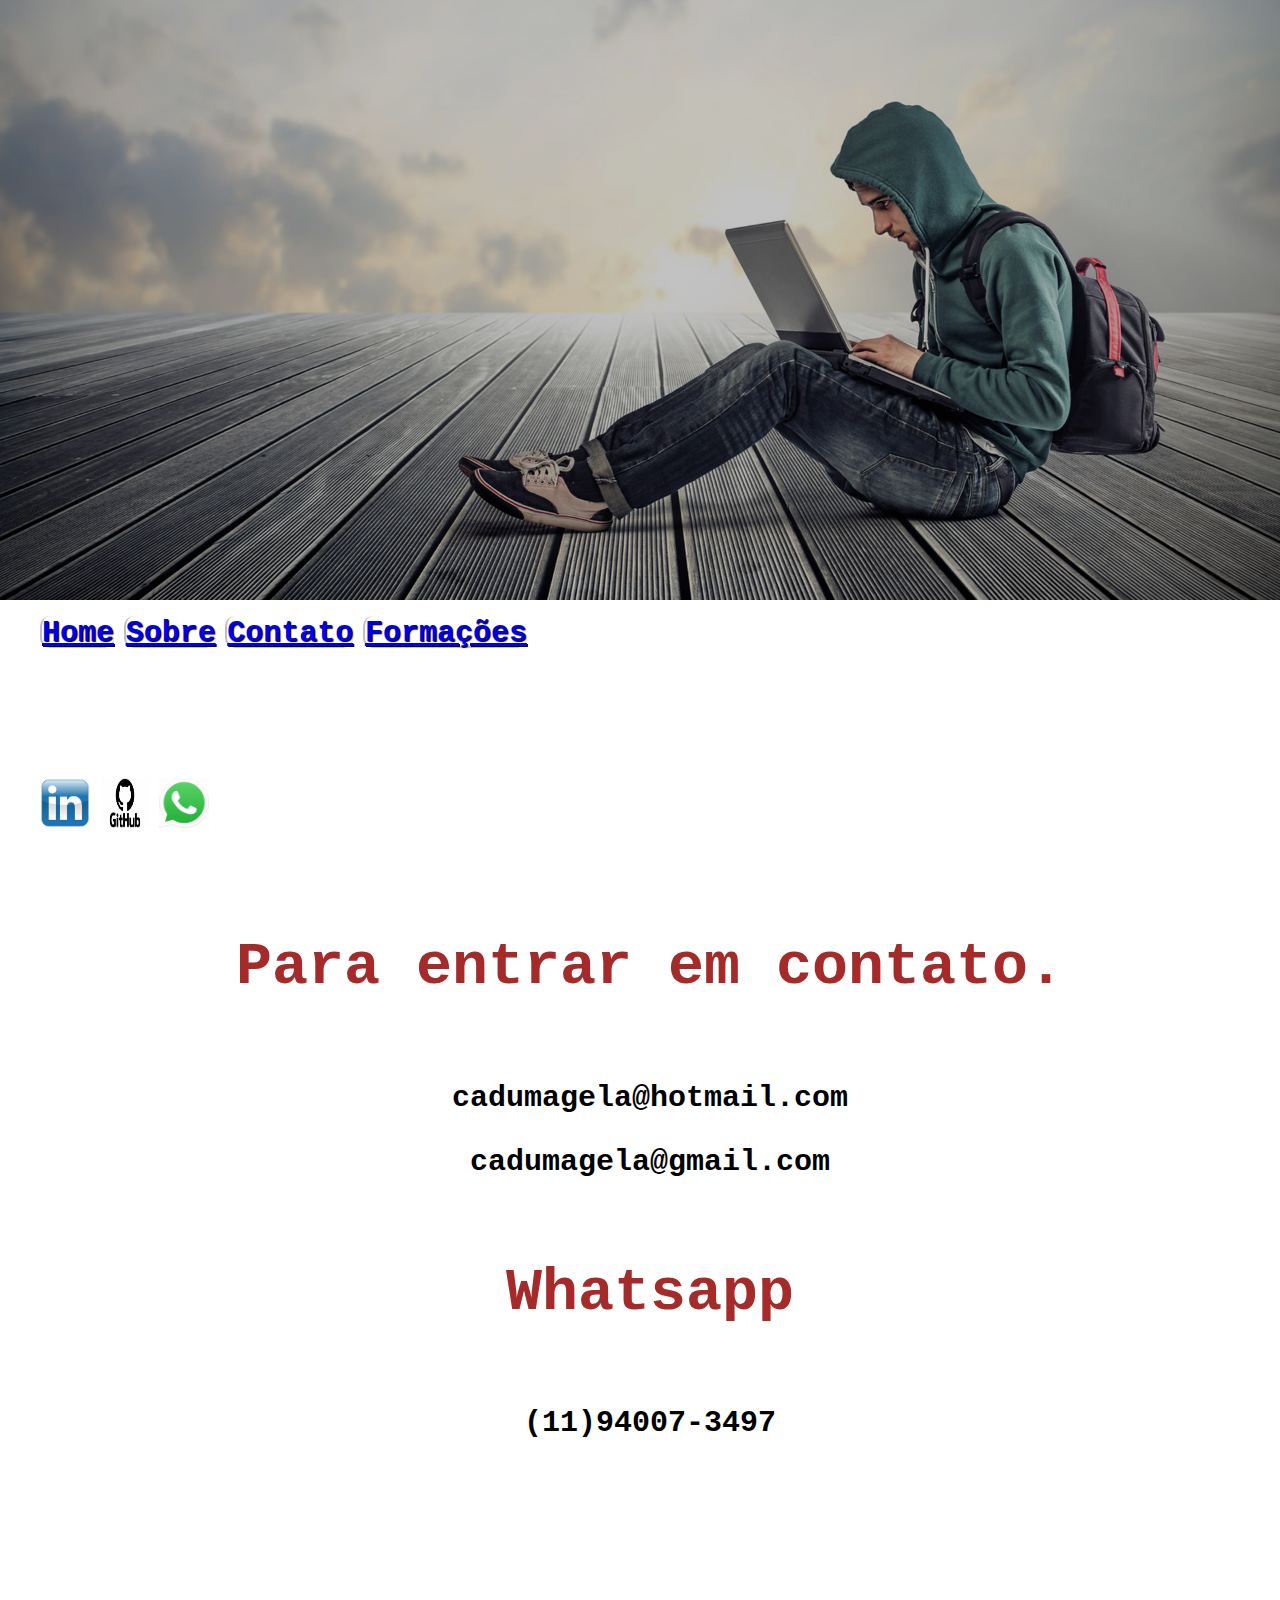
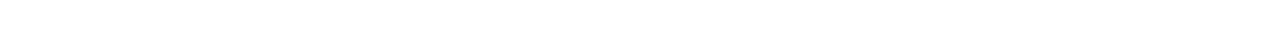
==== contato.html @ dd683b8e "3.4150" ====
<!DOCTYPE html>
<html lang="pt-br">
<head>
    <meta charset="UTF-8">
    <meta http-equiv="X-UA-Compatible" content="IE=edge">
    <meta name="viewport" content="width=device-width, initial-scale=1.0">
    <link rel="stylesheet" href="style.css">
    <title>Portifólio</title>   
  
  </head>
 
  

  <div class="banner"></div>
   
  
  <div class="nav1-contato">    
    <ul>
      <b>
        <li><a href="index.html">Home</a></li>
        <li><a href="sobre.html">Sobre</a></li>
        <li><a href="contato.html">Contato</a></li>
        <li><a href="formacao.html">Formações</a></li> </b>
      </ul>



</div>
      
       <body>

        <main>
          <div class="redessociais">
            <ul class="redes">
          <li class="redes"><a href="https://www.linkedin.com/in/carlos-eduardo-magela-952415b6/" class="redes-redes"><img src="img/linkedin.jfif" alt=""></a></li>
          <li><a href="https://github.com/carlosmagela" class="btn"><img src="img/th.jfif" alt="gitguh" class="redes-redes"></a></li>
          <li><a href="http://api.whatsapp.com/send?1=pt_BR&phone=5511940073497" class="redes-redes"><img src="img/zap.jfif" alt=""></a></li>
      </ul>     
     </div>
  
     
        <article class="hero-content-contato">
            <h4>Para entrar em contato.</h4>
            <b>
            <P>cadumagela@hotmail.com</P>
            <P>cadumagela@gmail.com</P>

            <h4>Whatsapp</h4>
            <p>(11)94007-3497</p>

          </b>
        </article>
        </main>


      </body>

  
</html>
---- style.css ----
body{
    margin:0;
    padding: 0;
    min-width: 300px;
    max-width:1440px;
    font-family: 'Courier New', Courier, monospace;
    background-color:white;
    
}

main{
    margin:0;
    padding: 0;
    margin-top: 60px;
    margin-right:0;
    margin-left: 0;
    min-width:200px;
    max-width:1440px;
  
}

    
.hero-content {
    margin:0;
    padding: 0;
    margin-top: 100px;
    margin-left:110px;
    margin-right:0;
    min-width:220px;
    max-width:1040px ;
    height: 1200px;
    text-align: center;
 
  
   }

   .hero-content-sobre{
    margin:0;
    padding: 0;
    margin-top: 100px;
    margin-left:20px;
    margin-right:0;
    min-width:220px;
    max-width:1440px ;
    height:1000px;
    text-align: center;
    margin-bottom: 40px;
 
  
   }

   .hero-content-contato{
    margin:0;
    padding: 0;
    margin-top: 100px;
    margin-left:20px;
    margin-right:0;
    min-width:220px;
    max-width:1440px ;
    height: 700px;
    text-align: center;
 
  
   }


       
.hero-content-formacao {
    margin:0;
    padding: 0;
    margin-top: 100px;
    margin-left:20px;
    margin-right:0;
    min-width:220px;
    max-width:1440px ;
    height: 300px;
    text-align: center;
 
  
   }

   .c li{
display: inline-block;
position: relative;
width: 300px;
height: 300px;
margin-top: 0;

   }
.tabela{
    margin-left: 250px;
}

 td{
    margin-left:250px;
    width: 150px;
    border: 2px solid black;
}

.tabela p{
    font-size: 30px;
}
.banner{
margin:0;
padding: 0;
max-width:1440px ;
min-width:340px;
height: 600px;
margin-bottom:0px;
background-image:url('img/bg-3.jpg');
background-size: cover;
background-position:right center;

}

.titulo h1{
    min-width:320px;
    max-width:440px;
    margin-top: -300px;
    font-size: 70px;
    margin-left: 630px;
    color: white;
    font-style: italic;
    padding:20;
    text-shadow: 2px 4px 4px black;
}
.nome h1{
    min-width:320px;
    max-width:740px;
    margin-top: -500px;
    font-size: 80px;
    margin-left:100px;
    color: white;
    font-style: italic;
    padding:20;
    text-shadow: 2px 4px 4px black;
}
h4{
    margin-left:0px;
    font-size: 60px;
    text-shadow: 2px 2px px black;
    color:brown;
  
    
}
p{
    font-size: 30px;
}
.nav1{
    margin-left: 430px;
}



.nav1 li{
    
    min-width:10px;
    max-width: 580px;
    margin-top: 300px;
   
    height:20px;
    align-items: center;
    font-size: 30px;
    font-family:'Courier New', Courier, monospace ;
    display:inline-block;   
    position:relative;
    text-shadow: 2px 2px 2px black ;
    position:relative;
   
}


.nav2 li{
    
    min-width:10px;
    max-width: 580px;
    margin-top: 300px;
   
    height:20px;
    align-items: center;
    font-size: 30px;
    font-family:'Courier New', Courier, monospace ;
    display:inline-block;   
    position:relative;
    text-shadow: 2px 2px 2px black ;
    position:relative;
   
}
    


.nav3 li{
    
    min-width:10px;
    max-width: 580px;
    margin-top: 300px;
   
    height:20px;
    align-items: center;
    font-size: 30px;
    font-family:'Courier New', Courier, monospace ;
    display:inline-block;   
    position:relative;
    text-shadow: 2px 2px 2px black ;
    position:relative;
   
}

.nav1-contato li{
    
    min-width:10px;
    max-width: 580px;
    margin-top:0px;
    margin-left:0;
    height:30px;
    font-size: 30px;
    font-family:'Courier New', Courier, monospace ;
    display:inline-block;   
    position:relative;
    border-left:2px solid #c0c0c0;
    border-bottom:2px solid #c0c0c0 ;
    border-radius: 10px;
    text-shadow: 1px 1px 1px black ;

}
.nav1-sobre li{
    
    min-width:10px;
    max-width: 580px;
    margin-top:0px;
    margin-left:0;
    height:30px;
    font-size: 30px;
    font-family:'Courier New', Courier, monospace ;
    display:inline-block;   
    position:relative;
    border-left:2px solid #c0c0c0;
    border-bottom:2px solid #c0c0c0 ;
    border-radius: 10px;
    text-shadow: 1px 1px 1px black ;
}
.nav1-formacao li{
    
    min-width:10px;
    max-width: 580px;
    margin-top:0px;
    margin-left:0;
    height:30px;
    font-size: 30px;
    font-family:'Courier New', Courier, monospace ;
    display:inline-block;   
    position:relative;
    border-left:2px solid #c0c0c0;
    border-bottom:2px solid #c0c0c0 ;
    border-radius: 10px;
    text-shadow: 1px 1px 1px black ;
}
.redessociais li{
    display:inline-block;
    width: 50px;
    height: 30px;
    
   }



.redessociais img{
width: 50px;
height: 50px;
display: inline-block;
}



.nav1 a:link{
    margin: 0;
    text-decoration: none;
    font-style:oblique;
    font-size: 50px;
    display:inline-block;
    margin-left:0;
    border-bottom:3px solid black ;
    border-left: 3px solid black;
    border-radius: 25px;
   }

   a:hover{
    text-transform: uppercase;
    color: green;
   }

.hero-content h1{
    min-width:320px;
    max-width: 1440px;
    margin-top: 40px;
    padding:40px;
    text-shadow: 2px 4px 4px black;
    
}

.hero-content-sobre p{
    
    font-size: 20px;
    font-family: 'Courier New', Courier, monospace;
    font-style:inherit;
    
}

li{
margin-top:70px;
list-style-type: none;

}


/*
.hero-final{
    margin: 0;
    padding: 0;
    margin-left: 290px;
    padding: 20px ;
    font-size: 25px;
    text-align: justify;
    max-width: 700px;
    min-width:320px;
    height: 300px;
    


}*/



.rodape{
    margin-bottom:0;
    width:auto;
    height: 60px;
    background-color:rgba(0, 0, 0, 0.7);
    text-align: center;
    margin-top:auto;
    margin-left: 0px;
    padding: 15px;
    opacity: .8;
}

.rodape-formacao{
    margin-bottom:0;
    width:auto;
    height: 60px;
    background-color:rgba(0, 0, 0, 0.7);
    text-align: center;
    margin-top:1400px ;
    margin-left: 0px;
    padding: 15px;
    opacity: .8;
}


#container{
    margin: auto;
    display:flexbox;
    min-width:320px ;
    max-width: 800px;
    flex-wrap: wrap;
 
    

}

#container{
  
    margin: auto;
    display: flex;
    background-size: cover;
    background-position:right center ;
    gap:85px;
    margin-left:350px ;
    align-content: stretch;
    min-width: 35px;
    max-width: 600px;
    min-height: 35px;
    max-height: 600px;

}

#container img{
 
    min-width: 60px;
    max-width: 220px;
    min-height: 40px;
    max-height: 200px;
    border: 2px solid black;

}

#content-final{
    text-align: center;
    font-size:1.5em;
    margin-top: 130px;

}


@media (min-width: 900px) {
   
    }
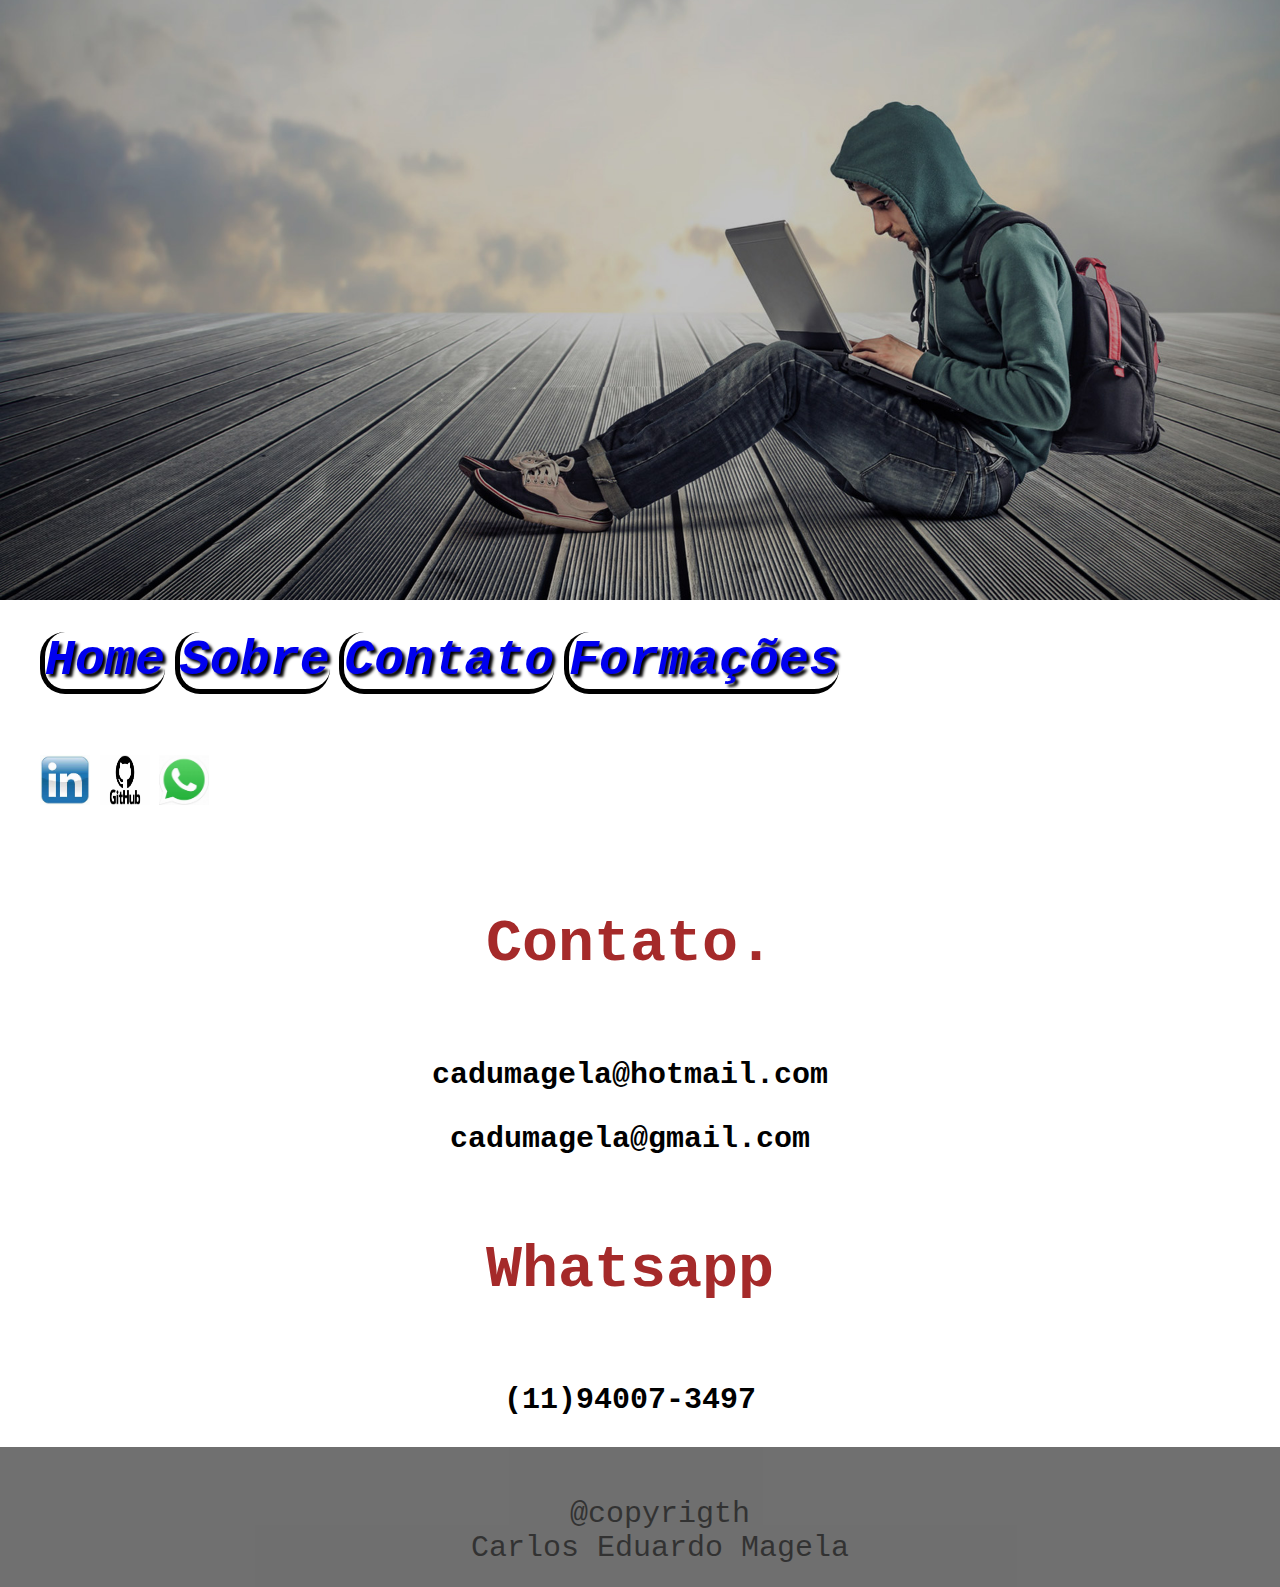
==== commit 41eae1e6: "Add files via upload" ====
--- a/contato.html
+++ b/contato.html
@@ -1,59 +1,61 @@
-<!DOCTYPE html>
-<html lang="pt-br">
-<head>
-    <meta charset="UTF-8">
-    <meta http-equiv="X-UA-Compatible" content="IE=edge">
-    <meta name="viewport" content="width=device-width, initial-scale=1.0">
-    <link rel="stylesheet" href="style.css">
-    <title>Portifólio</title>   
-  
-  </head>
- 
-  
-
-  <div class="banner"></div>
-   
-  
-  <div class="nav1-contato">    
-    <ul>
-      <b>
-        <li><a href="index.html">Home</a></li>
-        <li><a href="sobre.html">Sobre</a></li>
-        <li><a href="contato.html">Contato</a></li>
-        <li><a href="formacao.html">Formações</a></li> </b>
-      </ul>
-
-
-
-</div>
-      
-       <body>
-
-        <main>
-          <div class="redessociais">
-            <ul class="redes">
-          <li class="redes"><a href="https://www.linkedin.com/in/carlos-eduardo-magela-952415b6/" class="redes-redes"><img src="img/linkedin.jfif" alt=""></a></li>
-          <li><a href="https://github.com/carlosmagela" class="btn"><img src="img/th.jfif" alt="gitguh" class="redes-redes"></a></li>
-          <li><a href="http://api.whatsapp.com/send?1=pt_BR&phone=5511940073497" class="redes-redes"><img src="img/zap.jfif" alt=""></a></li>
-      </ul>     
-     </div>
-  
-     
-        <article class="hero-content-contato">
-            <h4>Para entrar em contato.</h4>
-            <b>
-            <P>cadumagela@hotmail.com</P>
-            <P>cadumagela@gmail.com</P>
-
-            <h4>Whatsapp</h4>
-            <p>(11)94007-3497</p>
-
-          </b>
-        </article>
-        </main>
-
-
-      </body>
-
-  
+<!DOCTYPE html>
+<html lang="pt-br">
+<head>
+    <meta charset="UTF-8">
+    <meta http-equiv="X-UA-Compatible" content="IE=edge">
+    <meta name="viewport" content="width=device-width, initial-scale=1.0">
+    <link rel="stylesheet" href="style.css">
+    <title>Portifólio</title>   
+  
+  </head>
+  <header class="banner" >
+    </header>
+  
+  <div class="nav1-contato">    
+    <ul>
+      <b>
+        <li><a href="index.html">Home</a></li>
+        <li><a href="sobre.html">Sobre</a></li>
+        <li><a href="contato.html">Contato</a></li>
+        <li><a href="formacao.html">Formações</a></li> </b>
+      </ul>
+
+
+
+</div>
+      
+       <body>
+
+        <main>
+          <div class="redessociais">
+            <ul class="redes">
+          <li class="redes"><a href="https://www.linkedin.com/in/carlos-eduardo-magela-952415b6/" class="redes-redes"><img src="img/linkedin.jfif" alt=""></a></li>
+          <li><a href="https://github.com/carlosmagela" class="btn"><img src="img/th.jfif" alt="gitguh" class="redes-redes"></a></li>
+          <li><a href="http://api.whatsapp.com/send?1=pt_BR&phone=5511940073497" class="redes-redes"><img src="img/zap.jfif" alt=""></a></li>
+      </ul>     
+     </div>
+  
+     
+        <article class="hero-content-contato">
+            <h4>Contato.</h4>
+            <b>
+            <p>cadumagela@hotmail.com</p>
+            <p>cadumagela@gmail.com</p>
+
+            <h4>Whatsapp</h4>
+            <p>(11)94007-3497</p>
+
+          </b>
+        </article>
+        </main>
+
+
+      </body>
+      <footer class="rodape">
+        <p>@copyrigth <br>Carlos Eduardo Magela</p>
+
+        
+        </footer>
+           
+  
 </html>--- a/style.css
+++ b/style.css
@@ -1,406 +1,605 @@
-body{
-    margin:0;
-    padding: 0;
-    min-width: 300px;
-    max-width:1440px;
-    font-family: 'Courier New', Courier, monospace;
-    background-color:white;
-    
-}
-
-main{
-    margin:0;
-    padding: 0;
-    margin-top: 60px;
-    margin-right:0;
-    margin-left: 0;
-    min-width:200px;
-    max-width:1440px;
-  
-}
-
-    
-.hero-content {
-    margin:0;
-    padding: 0;
-    margin-top: 100px;
-    margin-left:110px;
-    margin-right:0;
-    min-width:220px;
-    max-width:1040px ;
-    height: 1200px;
-    text-align: center;
- 
-  
-   }
-
-   .hero-content-sobre{
-    margin:0;
-    padding: 0;
-    margin-top: 100px;
-    margin-left:20px;
-    margin-right:0;
-    min-width:220px;
-    max-width:1440px ;
-    height:1000px;
-    text-align: center;
-    margin-bottom: 40px;
- 
-  
-   }
-
-   .hero-content-contato{
-    margin:0;
-    padding: 0;
-    margin-top: 100px;
-    margin-left:20px;
-    margin-right:0;
-    min-width:220px;
-    max-width:1440px ;
-    height: 700px;
-    text-align: center;
- 
-  
-   }
-
-
-       
-.hero-content-formacao {
-    margin:0;
-    padding: 0;
-    margin-top: 100px;
-    margin-left:20px;
-    margin-right:0;
-    min-width:220px;
-    max-width:1440px ;
-    height: 300px;
-    text-align: center;
- 
-  
-   }
-
-   .c li{
-display: inline-block;
-position: relative;
-width: 300px;
-height: 300px;
-margin-top: 0;
-
-   }
-.tabela{
-    margin-left: 250px;
-}
-
- td{
-    margin-left:250px;
-    width: 150px;
-    border: 2px solid black;
-}
-
-.tabela p{
-    font-size: 30px;
-}
-.banner{
-margin:0;
-padding: 0;
-max-width:1440px ;
-min-width:340px;
-height: 600px;
-margin-bottom:0px;
-background-image:url('img/bg-3.jpg');
-background-size: cover;
-background-position:right center;
-
-}
-
-.titulo h1{
-    min-width:320px;
-    max-width:440px;
-    margin-top: -300px;
-    font-size: 70px;
-    margin-left: 630px;
-    color: white;
-    font-style: italic;
-    padding:20;
-    text-shadow: 2px 4px 4px black;
-}
-.nome h1{
-    min-width:320px;
-    max-width:740px;
-    margin-top: -500px;
-    font-size: 80px;
-    margin-left:100px;
-    color: white;
-    font-style: italic;
-    padding:20;
-    text-shadow: 2px 4px 4px black;
-}
-h4{
-    margin-left:0px;
-    font-size: 60px;
-    text-shadow: 2px 2px px black;
-    color:brown;
-  
-    
-}
-p{
-    font-size: 30px;
-}
-.nav1{
-    margin-left: 430px;
-}
-
-
-
-.nav1 li{
-    
-    min-width:10px;
-    max-width: 580px;
-    margin-top: 300px;
-   
-    height:20px;
-    align-items: center;
-    font-size: 30px;
-    font-family:'Courier New', Courier, monospace ;
-    display:inline-block;   
-    position:relative;
-    text-shadow: 2px 2px 2px black ;
-    position:relative;
-   
-}
-
-
-.nav2 li{
-    
-    min-width:10px;
-    max-width: 580px;
-    margin-top: 300px;
-   
-    height:20px;
-    align-items: center;
-    font-size: 30px;
-    font-family:'Courier New', Courier, monospace ;
-    display:inline-block;   
-    position:relative;
-    text-shadow: 2px 2px 2px black ;
-    position:relative;
-   
-}
-    
-
-
-.nav3 li{
-    
-    min-width:10px;
-    max-width: 580px;
-    margin-top: 300px;
-   
-    height:20px;
-    align-items: center;
-    font-size: 30px;
-    font-family:'Courier New', Courier, monospace ;
-    display:inline-block;   
-    position:relative;
-    text-shadow: 2px 2px 2px black ;
-    position:relative;
-   
-}
-
-.nav1-contato li{
-    
-    min-width:10px;
-    max-width: 580px;
-    margin-top:0px;
-    margin-left:0;
-    height:30px;
-    font-size: 30px;
-    font-family:'Courier New', Courier, monospace ;
-    display:inline-block;   
-    position:relative;
-    border-left:2px solid #c0c0c0;
-    border-bottom:2px solid #c0c0c0 ;
-    border-radius: 10px;
-    text-shadow: 1px 1px 1px black ;
-
-}
-.nav1-sobre li{
-    
-    min-width:10px;
-    max-width: 580px;
-    margin-top:0px;
-    margin-left:0;
-    height:30px;
-    font-size: 30px;
-    font-family:'Courier New', Courier, monospace ;
-    display:inline-block;   
-    position:relative;
-    border-left:2px solid #c0c0c0;
-    border-bottom:2px solid #c0c0c0 ;
-    border-radius: 10px;
-    text-shadow: 1px 1px 1px black ;
-}
-.nav1-formacao li{
-    
-    min-width:10px;
-    max-width: 580px;
-    margin-top:0px;
-    margin-left:0;
-    height:30px;
-    font-size: 30px;
-    font-family:'Courier New', Courier, monospace ;
-    display:inline-block;   
-    position:relative;
-    border-left:2px solid #c0c0c0;
-    border-bottom:2px solid #c0c0c0 ;
-    border-radius: 10px;
-    text-shadow: 1px 1px 1px black ;
-}
-.redessociais li{
-    display:inline-block;
-    width: 50px;
-    height: 30px;
-    
-   }
-
-
-
-.redessociais img{
-width: 50px;
-height: 50px;
-display: inline-block;
-}
-
-
-
-.nav1 a:link{
-    margin: 0;
-    text-decoration: none;
-    font-style:oblique;
-    font-size: 50px;
-    display:inline-block;
-    margin-left:0;
-    border-bottom:3px solid black ;
-    border-left: 3px solid black;
-    border-radius: 25px;
-   }
-
-   a:hover{
-    text-transform: uppercase;
-    color: green;
-   }
-
-.hero-content h1{
-    min-width:320px;
-    max-width: 1440px;
-    margin-top: 40px;
-    padding:40px;
-    text-shadow: 2px 4px 4px black;
-    
-}
-
-.hero-content-sobre p{
-    
-    font-size: 20px;
-    font-family: 'Courier New', Courier, monospace;
-    font-style:inherit;
-    
-}
-
-li{
-margin-top:70px;
-list-style-type: none;
-
-}
-
-
-/*
-.hero-final{
-    margin: 0;
-    padding: 0;
-    margin-left: 290px;
-    padding: 20px ;
-    font-size: 25px;
-    text-align: justify;
-    max-width: 700px;
-    min-width:320px;
-    height: 300px;
-    
-
-
-}*/
-
-
-
-.rodape{
-    margin-bottom:0;
-    width:auto;
-    height: 60px;
-    background-color:rgba(0, 0, 0, 0.7);
-    text-align: center;
-    margin-top:auto;
-    margin-left: 0px;
-    padding: 15px;
-    opacity: .8;
-}
-
-.rodape-formacao{
-    margin-bottom:0;
-    width:auto;
-    height: 60px;
-    background-color:rgba(0, 0, 0, 0.7);
-    text-align: center;
-    margin-top:1400px ;
-    margin-left: 0px;
-    padding: 15px;
-    opacity: .8;
-}
-
-
-#container{
-    margin: auto;
-    display:flexbox;
-    min-width:320px ;
-    max-width: 800px;
-    flex-wrap: wrap;
- 
-    
-
-}
-
-#container{
-  
-    margin: auto;
-    display: flex;
-    background-size: cover;
-    background-position:right center ;
-    gap:85px;
-    margin-left:350px ;
-    align-content: stretch;
-    min-width: 35px;
-    max-width: 600px;
-    min-height: 35px;
-    max-height: 600px;
-
-}
-
-#container img{
- 
-    min-width: 60px;
-    max-width: 220px;
-    min-height: 40px;
-    max-height: 200px;
-    border: 2px solid black;
-
-}
-
-#content-final{
-    text-align: center;
-    font-size:1.5em;
-    margin-top: 130px;
-
-}
-
-
-@media (min-width: 900px) {
-   
-    }
+body{
+    margin:0;
+    padding: 0;
+    min-width: 360px;
+    width:100%;
+    max-width: 1440px;
+    font-family: 'Courier New', Courier, monospace;
+    background-color:white;
+    
+}
+
+main{
+    margin:0;
+    padding: 0;
+    margin-top: 60px;
+    margin-right:0;
+    margin-left: 0;
+    min-width:360px;
+    width:100%;
+  
+}
+
+    
+.hero-content {
+    margin:0;
+    padding: 0;
+    margin-top: 100px;
+    margin-left:110px;
+    margin-right:0;
+    min-width:360px;
+    max-width:1040px ;
+    height:auto;
+    text-align: center;
+ 
+  
+   }
+
+   .hero-content-sobre{
+    margin:0;
+    padding: 0;
+    margin-top: 100px;
+    margin-left:20px;
+    margin-right:0;
+    min-width:360px;
+    max-width:1040px ;
+    height:auto;
+    text-align: center;
+    margin-bottom: 40px;
+ 
+  
+   }
+
+   .hero-content-contato{
+    margin:0;
+    padding: 0;
+    margin-top: 100px;
+    margin-left:110px;
+ 
+    min-width:360px;
+    max-width:1040px ;
+    height:auto;
+    text-align: center;
+  
+   }
+
+   .hero-content-formacao{
+    margin:0;
+    padding: 0;
+    margin-top: 100px;
+    margin-left:240px;
+    min-width:360px;
+    max-width:1040px ;
+    height: auto;
+    text-align: center;
+ 
+  
+   }
+
+
+.tabela{
+    margin-left:0px;
+}
+
+ td{
+    margin-left:250px;
+    width: 150px;
+    border: 2px solid black;
+}
+
+.tabela p{
+    font-size: 30px;
+    font-style: bolder;
+}
+.banner{
+margin:0;
+padding: 0;
+max-width:1440px;
+min-width:360px;
+height: 600px;
+margin-bottom:0;
+background-image:url('img/bg-3.jpg');
+background-size: cover;
+background-position:center;
+
+}
+.banner-formacao{
+    margin:0;
+    padding: 0;
+    max-width:1440px;
+    min-width:360px;
+    height: 600px;
+    margin-bottom:0;
+    background-image:url('img/bg-3.jpg');
+    background-size: cover;
+    background-position:center;
+    
+    }
+.titulo h1{
+    min-width:320px;
+    max-width:350px;
+    margin-top:-100px;
+    font-size: 40px;
+    margin-left:30px;
+    color: white;
+    font-style: italic;
+    padding:20;
+    text-shadow: 2px 4px 4px black;
+}
+.nome h1{
+    min-width:320px;
+    max-width:740px;
+    margin-top: -500px;
+    font-size: 50px;
+    margin-left:30px;
+    color: white;
+    font-style: italic;
+    padding:20;
+    text-shadow: 2px 4px 4px black;
+}
+h4{
+    margin-left:0px;
+    font-size: 60px;
+    text-shadow: 2px 2px px black;
+    color:brown;
+  
+    
+}
+p{
+    font-size: 30px;
+}
+.nav1 {
+    margin-left:30px;
+    margin-top: 500px;
+}
+
+
+
+.nav1 li{
+    min-width:10px;
+    max-width: 380px;
+    margin-top: 350px;
+    height:20px;
+    align-items:left;
+    font-size: 70px;
+    font-family:'Courier New', Courier, monospace ;
+    display:inline;   
+    position:relative;
+    text-shadow: 3px 3px 3px black ;
+   
+   }
+
+   
+
+
+
+.nav1 a:link{
+    margin: 0;
+    text-decoration: none;
+    font-style:oblique;
+    font-size: 50px;
+    display:inline-block;
+    margin-left:0;
+    border-bottom:5px solid black ;
+    border-left: 5px solid black;
+    border-radius: 25px;
+    text-shadow: 2px 2px 2px solid black;
+
+   }
+
+
+   .nav1-sobre li{
+    
+    min-width:10px;
+    max-width: 380px;
+    margin-top: 350px;
+    height:20px;
+    align-items:left;
+    font-size: 70px;
+    font-family:'Courier New', Courier, monospace ;
+    display:inline;   
+    position:relative;
+    text-shadow: 3px 3px 3px black ;
+   }
+
+.nav1-sobre a:link{
+    margin: 0;
+    text-decoration: none;
+    font-style:oblique;
+    font-size: 50px;
+    display:inline-block;
+    margin-left:0;
+    border-bottom:5px solid black ;
+    border-left: 5px solid black;
+    border-radius: 25px;
+    text-shadow: 2px 2px 2px solid black;
+   }
+
+
+
+.nav1-contato li{
+    
+    min-width:10px;
+    max-width: 380px;
+    margin-top: 350px;
+    height:20px;
+    align-items:left;
+    font-size: 70px;
+    font-family:'Courier New', Courier, monospace ;
+    display:inline;   
+    position:relative;
+    text-shadow: 3px 3px 3px black ;
+   }
+    
+   
+
+
+.nav1-contato a:link{
+    margin: 0;
+    text-decoration: none;
+    font-style:oblique;
+    font-size: 50px;
+    display:inline-block;
+    margin-left:0;
+    border-bottom:5px solid black ;
+    border-left: 5px solid black;
+    border-radius: 25px;
+    text-shadow: 2px 2px 2px solid black;
+   }
+
+   .nav1-formacao li{
+    margin-right:0;
+    min-width:10px;
+    max-width: 380px;
+    margin-top: 350px;
+    height:20px;
+    align-items:left;
+    font-size: 70px;
+    font-family:'Courier New', Courier, monospace ;
+    display:inline;   
+    position:relative;
+    text-shadow: 3px 3px 3px black ;
+    }
+
+
+
+.nav1-formacao a:link{
+    margin: 0;
+    text-decoration: none;
+    font-style:oblique;
+    font-size: 50px;
+    display:inline-block;
+    margin-left:0;
+    border-bottom:5px solid black ;
+    border-left: 5px solid black;
+    border-radius: 25px;
+    text-shadow: 2px 2px 2px solid black;
+   }
+
+
+.redessociais li{
+    display:inline-block;
+    width: 50px;
+    height: 30px;
+    margin-bottom:0;
+    
+   }
+
+   .redessociais-home li{
+   display: inline-block;
+    width: 50px;
+    height: 70px;
+    margin-bottom: 0;
+    
+   }
+
+.redessociais img{
+width: 50px;
+height: 50px;
+
+
+}
+
+.redessociais-home img{
+    width: 50px;
+    height: 50px;
+    display: inline-block;
+    margin-top: auto;
+    
+    }
+
+
+   a:hover{
+    text-transform: uppercase;
+    color: green;
+   }
+
+.hero-content h1{
+    min-width:320px;
+    max-width: 1040px;
+    margin-top: 40px;
+    padding:40px;
+    text-shadow: 2px 4px 4px black;
+    
+}
+
+.hero-content-sobre p{
+    
+    font-size: 20px;
+    font-family: 'Courier New', Courier, monospace;
+    font-style:inherit;
+    
+}
+
+
+
+.rodape{
+    margin-bottom:0;
+    min-width:360px;
+    max-width: 1440px;
+    width:100%;
+    height:100px;
+    background-color:rgba(0, 0, 0, 0.7);
+    text-align: center;
+    margin-top:auto;
+    margin-left: 0px;
+    padding: 20px;
+    opacity: .8;
+}
+
+
+
+#container{
+    margin: auto;
+    display:flexbox;
+    min-width:320px ;
+    max-width: 800px;
+    flex-wrap: wrap;
+ 
+    
+
+}
+
+#container{
+  
+    margin: auto;
+    display: flex;
+    background-size: cover;
+    background-position:right center ;
+    gap:70px;
+    margin-left:280px ;
+    align-content: stretch;
+    min-width: 35px;
+    max-width: 800px;
+    min-height: 35px;
+    max-height: 700px;
+
+}
+
+#container img{
+ 
+    min-width: 60px;
+    max-width: 320px;
+    min-height: 40px;
+    max-height: 300px;
+    border: 2px solid black;
+
+}
+
+#content-final{
+    text-align: center;
+    font-size:1.5em;
+    margin-top: 130px;
+
+}
+
+#container img:hover{
+    transform: scale(1.2);
+}
+
+
+
+
+
+
+@media (max-width: 450px) {
+    .titulo h1{
+        font-size: 30px;
+        text-align: left;
+        
+    }
+    .nome h1{
+        font-size:2em ;
+        text-align: left;
+    }
+
+    .hero-content-formacao h4{
+        
+        margin-left:10px;
+       
+
+    }
+    .tabela{
+        margin-left: 10px;
+      
+    }
+
+
+   #container{
+    margin-left: 40px;
+    display:block;  
+    width: 350px;
+    height:auto;
+    margin-bottom:auto;
+   }
+    #container img{
+        width: 400px;
+        height: 200px;
+        margin-left: 30px;
+        margin-bottom: 30px;
+
+    }
+    a{text-decoration: none;
+    
+    }
+    .hero-content{
+        margin-left: 10px;
+       width: 334px;
+        height: auto;
+        margin-bottom: 20px;
+    }
+
+    #content-final{
+        margin-top:640px;
+        height: auto;
+        margin-bottom: 140px;
+        width: 334px;
+        margin-left: 25px;
+    
+    }
+
+    .hero-content p{
+        font: 12px;
+    }
+
+    .hero-content h4{
+        font-size: 30px;
+    }
+    .rodape{
+        margin: 0;
+        padding:10px;
+        position: absolute;
+        margin-bottom: 0;
+        height: 80px;
+        min-width:360px;
+        max-width:450px;
+        width:100%;
+        
+       }
+
+    .rodape p{
+        font-size: 20px;
+    }
+    .banner-formacao{
+        align-items: center;
+        width:100%;
+        
+    }
+    .banner{
+        align-items: center;
+       
+        width:100%;
+        
+    }
+   .hero-content-formacao{
+    margin: 0;
+    padding: 0;
+        width: 420px;
+        margin-left: 30px;
+        height: auto;
+        margin-bottom: 20px;
+    }
+    
+    .redessociais-home{
+        min-width:360px;
+        width: 350px;
+        height: 150px;
+        display: inline-block;
+        margin-top:10px;
+        margin-bottom: 0;
+        
+    }
+
+    .redessociais-home li{
+        display: inline;
+        width: 350px;
+        height: 80px;
+      
+        
+       }
+
+    .nav1 a:link{
+        
+        font-size: 25px;
+        margin-top: 0;
+        width: 200px;
+        text-shadow: none;
+    }
+
+    
+    .nav1-contato a:link{
+        font-size: 25px;
+        margin-top:0;
+        width: 200px;
+        text-shadow:none;
+    }
+
+    .nav1-sobre a:link{
+        font-size: 25px;
+        margin-top:0;
+        width: 200px;
+        text-shadow: none;
+        }
+
+    .nav1-formacao a:link{
+        font-size: 25px;
+        margin-top:0;
+        width: 200px;
+        text-shadow: none;
+        display: block;
+    }
+
+
+
+
+.nav1-sobre li{
+ 
+    display: contents;
+    margin-left: 20px;
+    margin-right: 0;
+    height: auto;
+} 
+.nav1-contato li{
+    margin-top:40px;
+    display: contents;
+    margin-left: 20px;
+    margin-right: 0;
+    height: auto;
+} 
+.nav1-formacao li{
+    margin-top:40px;
+    display: contents;
+    margin-left: 20px;
+    margin-right: 0;
+    height: auto;
+
+} 
+.nav1 li{
+    
+    display: contents;
+    margin-left: 20px;
+    margin-right: 0;
+    height: auto;
+}
+.hero-content-contato{
+    margin: 0;
+    padding: 0;
+    margin-top: 30px;
+    margin-left: 15px;
+    margin-bottom: auto;
+    width: 400px;
+}
+
+.hero-content-contato p{
+    width: 330px;
+    font-size: 22px;
+}
+
+.hero-content-contato h4{
+    font-size:2.5em;
+}
+
+.sub{
+    font-size:2em ;
+}
+    }
